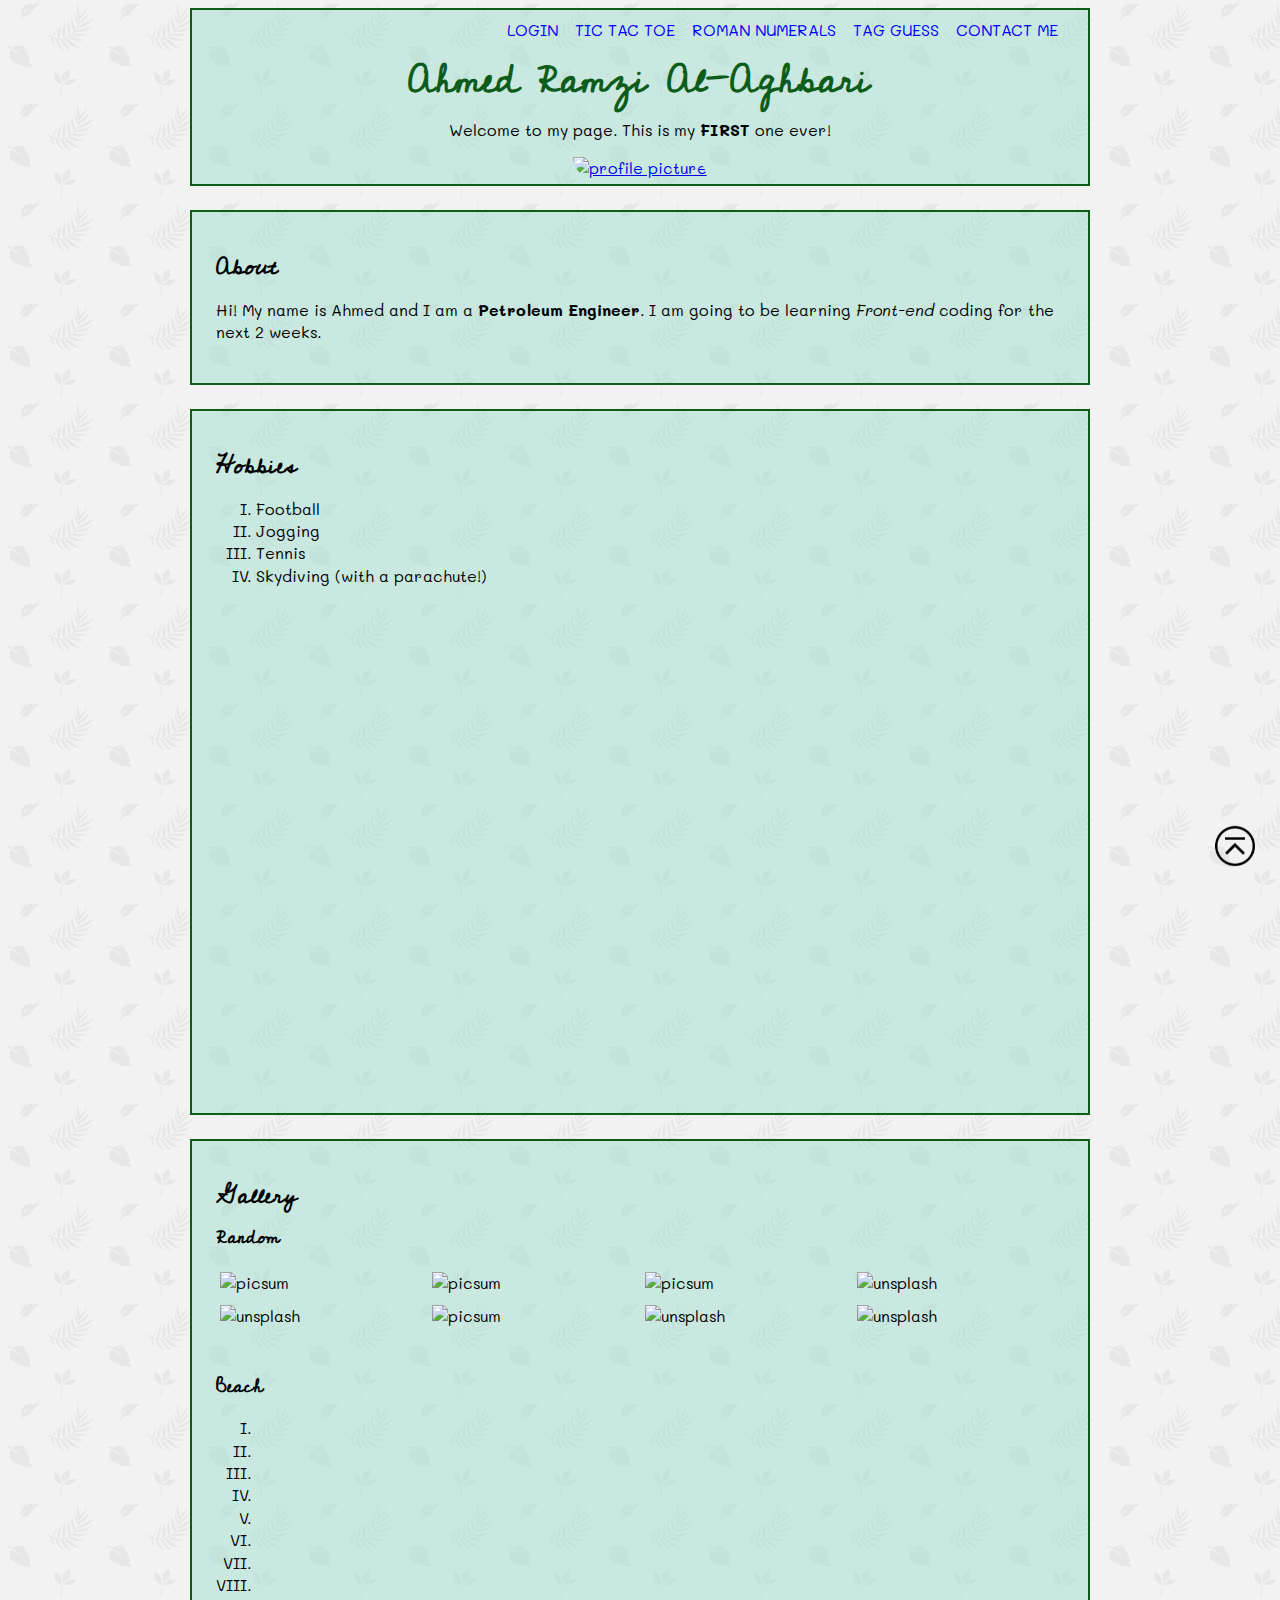
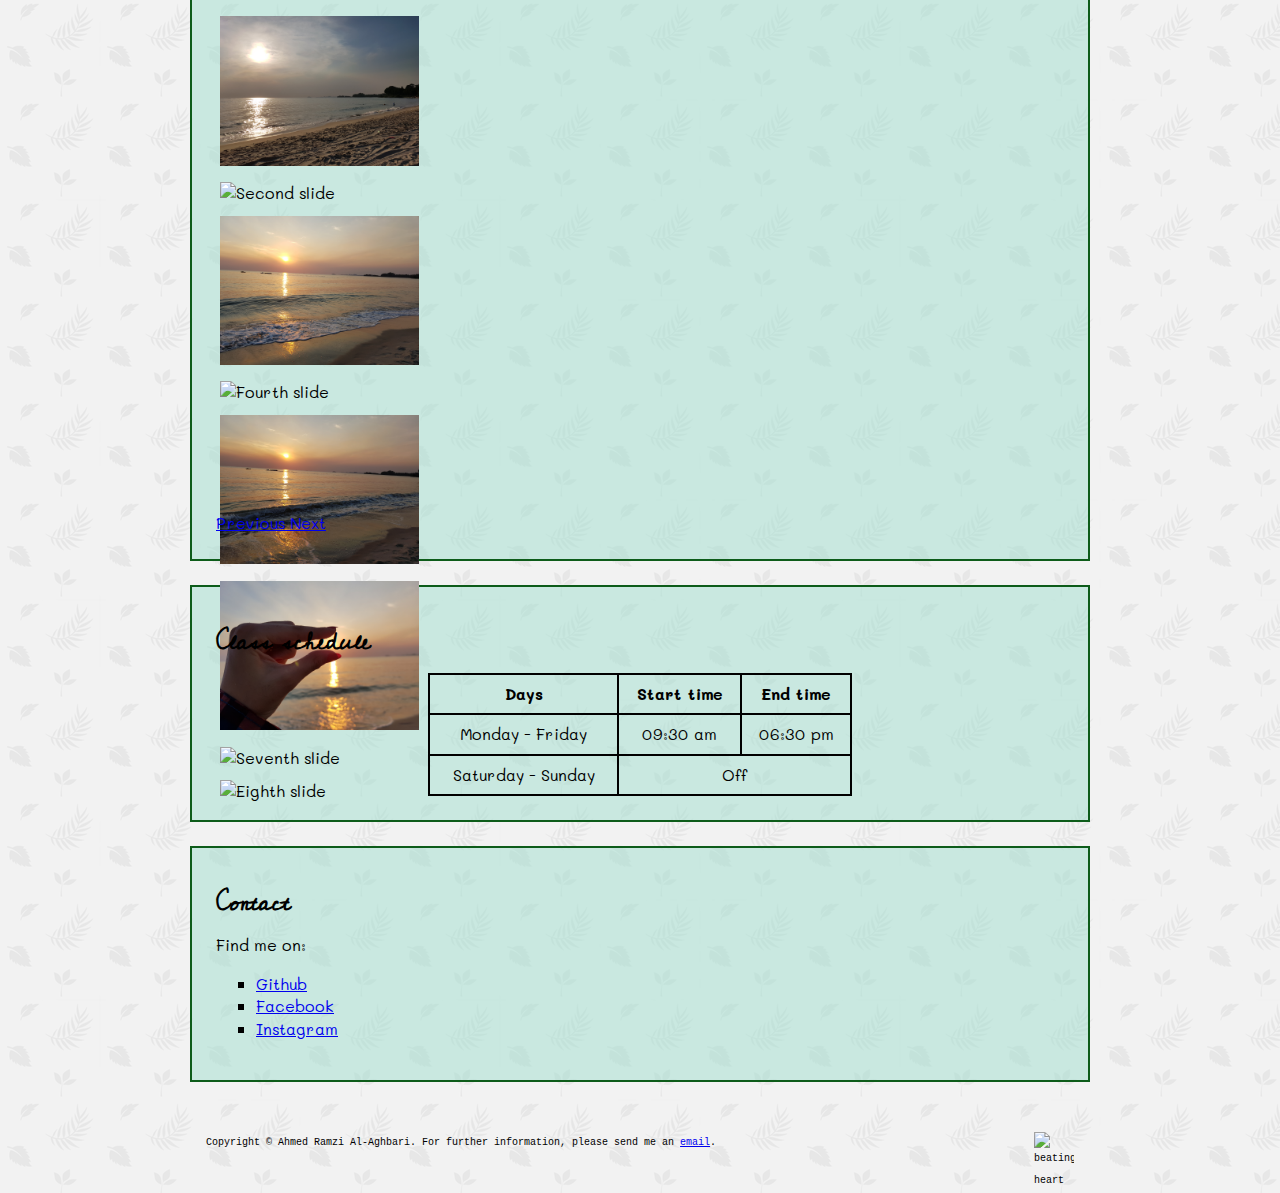
==== index.html @ 37b5f08c "Add files via upload" ====
<!-- Skeleton HTML -->

<!DOCTYPE html>

<html>
	<head>
		<!-- Links to js and css files go here -->
		<title>Ahmed's Page!</title>
		 <!-- Bootstrap CSS -->
		 <link rel="stylesheet" href="https://stackpath.bootstrapcdn.com/bootstrap/4.1.3/css/bootstrap.min.css" integrity="sha384-MCw98/SFnGE8fJT3GXwEOngsV7Zt27NXFoaoApmYm81iuXoPkFOJwJ8ERdknLPMO" crossorigin="anonymous">
		 <!-- Local CSS -->
		<link rel="stylesheet" href="./css/style.css">
		<!-- Viewport meta -->
		<meta name="viewport" content="width=device-width, initial-scale=1, shrink-to-fit=no">
		<!-- Google Fonts -->
		<link href="https://fonts.googleapis.com/css?family=Cedarville+Cursive|Mali" rel="stylesheet">
	</head>

	<body>
		<article>
			<header>
			<!-- Navigator -->
			<div>
				<nav id="nav-list-border">
					<ul id="nav-list">
						<li class="nav-button"><a href="./html/Login.html" target="_blank">Login</a></li>
						<li class="nav-button"><a href="./html/ticTacToe.html" target="_blank">Tic Tac Toe</a></li>
						<li class="nav-button"><a href="./html/romanNumerals.html" target="_blank">Roman Numerals</a></li>
						<li class="nav-button"><a href="./html/tagGuess.html" target="_blank">Tag Guess</a></li>
						<li class="nav-button"><a href="#contact">Contact me</a></li>
					</ul>
				</nav>
			</div>
				<h1> Ahmed Ramzi Al-Aghbari</h1>
					<p>
					Welcome to my page. This is my <strong>FIRST</strong> one ever!
					</p>
					<div id="profile-pic">
							<a href="https://www.instagram.com/ahmedramzi100/"target="_blank"><img src="./images/gallery/Profile 2.jpg" title= "Instagram Profile" alt="profile picture" width="60%"></a>
					</div>
					
			</header>	

			<section>

				<h2 id="about">About</h2>
				<p>Hi! My name is Ahmed and I am a <b>Petroleum Engineer</b>. I am going to be learning <em>Front-end</em> coding for the next 2 weeks.</p>

			</section>

			<section>	

				<h2 id="hobbies">Hobbies</h2>
					<ol class="ordered-list">
						<li>
							Football
						</li>
						<li>
							Jogging
						</li>
						<li>
							Tennis
						</li>
						<li>
							Skydiving (with a parachute!)
						</li>			
					</ol>
					<iframe width="100%" height="480" src="https://www.youtube.com/embed/lq-54gox6-k" frameborder="0" allow="autoplay; encrypted-media" allowfullscreen></iframe>

			</section>

			<section id="albums">	

				<h2 id="gallery">Gallery</h2>
				<h3>Random</h3>
				<img src="https://picsum.photos/200/?random" alt="picsum">
				<img src="https://picsum.photos/200/?gravity" alt="picsum">
				<img src="https://picsum.photos/g/200" alt="picsum">
				<img src="https://source.unsplash.com//200x200/?nature" alt="unsplash">
				<img src="https://source.unsplash.com/random/200x200" alt="unsplash">
				<img src="https://picsum.photos/200/?gravity=east" alt="picsum">
				<img src="https://source.unsplash.com//200x200/?water" alt="unsplash">
				<img src="https://source.unsplash.com/collection/190727/200x200" alt="unsplash">
				<br>
				<br>
				<h3>Beach</h3>
				<div id="carouselExampleIndicators" class="carousel slide" data-ride="carousel" data-interval="3000">
					<ol class="carousel-indicators">
						<li data-target="#carouselExampleIndicators" data-slide-to="0" class="active"></li>
						<li data-target="#carouselExampleIndicators" data-slide-to="1"></li>
						<li data-target="#carouselExampleIndicators" data-slide-to="2"></li>
						<li data-target="#carouselExampleIndicators" data-slide-to="3"></li>
						<li data-target="#carouselExampleIndicators" data-slide-to="4"></li>
						<li data-target="#carouselExampleIndicators" data-slide-to="5"></li>
						<li data-target="#carouselExampleIndicators" data-slide-to="6"></li>
						<li data-target="#carouselExampleIndicators" data-slide-to="7"></li>
					</ol>
					<div class="carousel-inner">
						<div class="carousel-item active">
							<img class="d-block w-100" src="./images/gallery/20180812_182006.jpg" alt="First slide">
						</div>
						<div class="carousel-item">
							<img class="d-block w-100" src="./images/gallery/20180812_182644.jpg" alt="Second slide">
						</div>
						<div class="carousel-item">
							<img class="d-block w-100" src="./images/gallery/20180812_190157.jpg" alt="Third slide">
						</div>
						<div class="carousel-item">
							<img class="d-block w-100" src="./images/gallery/20180812_190054.jpg" alt="Fourth slide">
						</div>
						<div class="carousel-item">
							<img class="d-block w-100" src="./images/gallery/20180812_190155.jpg" alt="Fifth slide">
						</div>
						<div class="carousel-item">
							<img class="d-block w-100" src="./images/gallery/20180812_190102.jpg" alt="Sixth slide">
						</div>
						<div class="carousel-item">
							<img class="d-block w-100" src="./images/gallery/IMG_6844 copy.jpg" alt="Seventh slide">
						</div>
						<div class="carousel-item">
							<img class="d-block w-100" src="./images/gallery/IMG_6849 copy.jpg" alt="Eighth slide">
						</div>
					</div>
					<a class="carousel-control-prev" href="#carouselExampleIndicators" role="button" data-slide="prev">
						<span class="carousel-control-prev-icon" aria-hidden="true"></span>
						<span class="sr-only">Previous</span>
					</a>
					<a class="carousel-control-next" href="#carouselExampleIndicators" role="button" data-slide="next">
						<span class="carousel-control-next-icon" aria-hidden="true"></span>
						<span class="sr-only">Next</span>
					</a>
				</div>
			</section>
			
			<section>
				
				<h2>Class schedule</h2>
				<table>
					<tr>
						<th>
							Days
						</th>
						<th>
							Start time
						</th>
						<th>
							End time
						</th>
					</tr>
					<tr>
						<td>
							Monday - Friday
						</td>
						<td>
							09:30 am
						</td>
						<td>
							06:30 pm
						</td>
					</tr>
					<tr>
						<td>
							Saturday - Sunday
						</td>
						<td colspan="2">
							Off
						</td>
					</tr>
				</table>
				
			</section>
			
			<section>
				
				<h2 id="contact">Contact</h2>
				<p>
					Find me on:
					
					<ul class="unordered-list"> 
						<li><a href="https://github.com/arsm100"target="_blank">Github</a></li>
						<li><a href="https://www.facebook.com/ahmed.ramzi.100"target="_blank">Facebook</a></li>
						<li><a href="https://www.instagram.com/ahmedramzi100/"target="_blank">Instagram</a></li>
					</ul>
				</p>
				
			</section>
			
			<footer>
				<p class="animate">Copyright &copy; Ahmed Ramzi Al-Aghbari. For further information, please send me an <a href="mailto:ahmedramzy160@yahoo.com">email</a>.<!-- Heart animation --><img class="pulse" width="40px" src="https://upload.wikimedia.org/wikipedia/commons/thumb/f/f1/Heart_coraz%C3%B3n.svg/1200px-Heart_coraz%C3%B3n.svg.png" alt="beating heart"></p>
				<!-- Go to Top Button -->
				<div id="top-button"><a href="#"><img src="./images/gallery/back_top_92306.png" width="40px" title="Back to top"></a></div>
			</footer>
			
		</article>
		<!-- Optional JavaScript -->
		<!-- jQuery first, then Popper.js, then Bootstrap JS -->
		<script src="https://code.jquery.com/jquery-3.3.1.slim.min.js" integrity="sha384-q8i/X+965DzO0rT7abK41JStQIAqVgRVzpbzo5smXKp4YfRvH+8abtTE1Pi6jizo" crossorigin="anonymous"></script>
		<script src="https://cdnjs.cloudflare.com/ajax/libs/popper.js/1.14.3/umd/popper.min.js" integrity="sha384-ZMP7rVo3mIykV+2+9J3UJ46jBk0WLaUAdn689aCwoqbBJiSnjAK/l8WvCWPIPm49" crossorigin="anonymous"></script>
		<script src="https://stackpath.bootstrapcdn.com/bootstrap/4.1.3/js/bootstrap.min.js" integrity="sha384-ChfqqxuZUCnJSK3+MXmPNIyE6ZbWh2IMqE241rYiqJxyMiZ6OW/JmZQ5stwEULTy" crossorigin="anonymous"></script>
	</body>
</html>
---- css/style.css ----
body {
  font-family: Mali, serif, cursive;
  line-height: 1.4em;
  background-image: url('../images/gallery/leaves-pattern.png');
  background-color: gray;
  box-sizing: border-box;
}
article {
  width: 100%;
  max-width: 900px;
  margin: 0 auto;
}
header {
  background-color: rgba(160, 221, 206, 0.5);
  padding: 24px;
  margin-bottom: 24px;
  border: 2px solid rgb(13, 92, 26);
  text-align: center;
  clear: both;
  padding: 0px;
}
header img {
  border-radius: 0px 100px;
  margin-bottom: 5px;
}
/* Navigation Bar */
#nav-list{
  list-style: none;
  text-align: center;
  overflow: hidden;
  float: right;
  margin-top: 5px;
  margin-right: 10px;
  margin-left: 5px;
  margin-bottom: 24px;
  padding-right: 16px;
}
nav li {
  display: inline-block;
  margin-left: 4px;
  padding: 4px;
  text-transform: uppercase;
  transition: all 1s;
}
nav li a:link {
  color: blue;
  text-decoration: none;
}
.nav-button:hover {
  font-size: 20px;
  transform: scale(1.2)
}
/* Nav List center in mobile */
@media(max-width: 480px){
  #nav-list{
    float: none;
  }
}
section {
  padding: 24px;
  margin-bottom: 24px;
  background-color: rgba(160, 221, 206, 0.5);
  border: 2px solid rgb(13, 92, 26);
}
h1 {
  font-size: 40px;
  color:rgb(13, 92, 26);
  clear: both;
  }
h1,h2,h3,h4 {
  font-family: 'Cedarville Cursive', cursive;
}
/* Responsive support for photos */
#albums img {
  display: inline-block;
  width: 23.5%;
  padding: 4px;
  margin-bottom: 3px;
}
/* Carousel album */
.carousel-inner {
  height: 500px;
}
table,th,td {
border-collapse:collapse;
border: 2px solid #000;
padding: 8px;
text-align: center;
}
table {
  width: 50%; 
  margin-left: auto;
  margin-right: auto;
}
ol{
  list-style-type: upper-roman;
}
.unordered-list{
  list-style-type: square;
}
footer{
  font-size: 10px;
  font-family: 'Courier New', Courier, monospace;
  padding: 16px;
}
#top-button {
  position: fixed;
  bottom: 25px;
  right: 25px;
}
/* Animation */
/* Copy right slide in */
@keyframes slidein {
  from {
    margin-left: 100%;
    width: 300%;
  }
  to {
    margin-left: 0;
    width: 100%;
  }
}
.animate {
  animation: slidein 5s 1;
}
/* Beating Heart */
@keyframes pulse {
  from {
    transform: scale(0.8)
  }
  to {
    transform: scale(1.3)
  }
}
.pulse {
  float: right;
  animation: pulse 0.5s infinite;
}
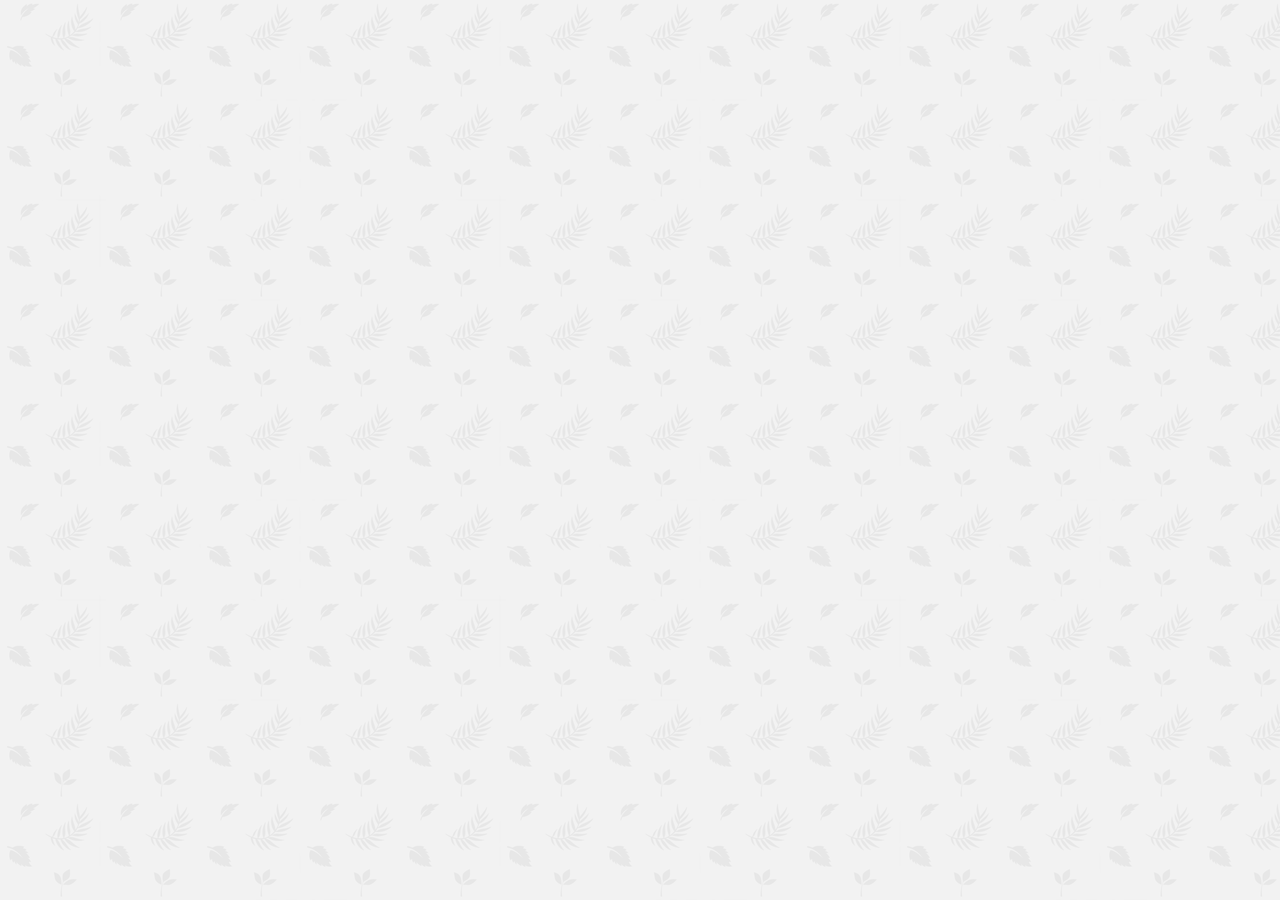
==== commit 1cfcce5d: "Update index.html" ====
--- a/index.html
+++ b/index.html
@@ -14,6 +14,8 @@
 		<meta name="viewport" content="width=device-width, initial-scale=1, shrink-to-fit=no">
 		<!-- Google Fonts -->
 		<link href="https://fonts.googleapis.com/css?family=Cedarville+Cursive|Mali" rel="stylesheet">
+		<script type="text/javascript">
+     
 	</head>
 
 	<body>
@@ -198,4 +200,4 @@
 		<script src="https://cdnjs.cloudflare.com/ajax/libs/popper.js/1.14.3/umd/popper.min.js" integrity="sha384-ZMP7rVo3mIykV+2+9J3UJ46jBk0WLaUAdn689aCwoqbBJiSnjAK/l8WvCWPIPm49" crossorigin="anonymous"></script>
 		<script src="https://stackpath.bootstrapcdn.com/bootstrap/4.1.3/js/bootstrap.min.js" integrity="sha384-ChfqqxuZUCnJSK3+MXmPNIyE6ZbWh2IMqE241rYiqJxyMiZ6OW/JmZQ5stwEULTy" crossorigin="anonymous"></script>
 	</body>
-</html>+</html>
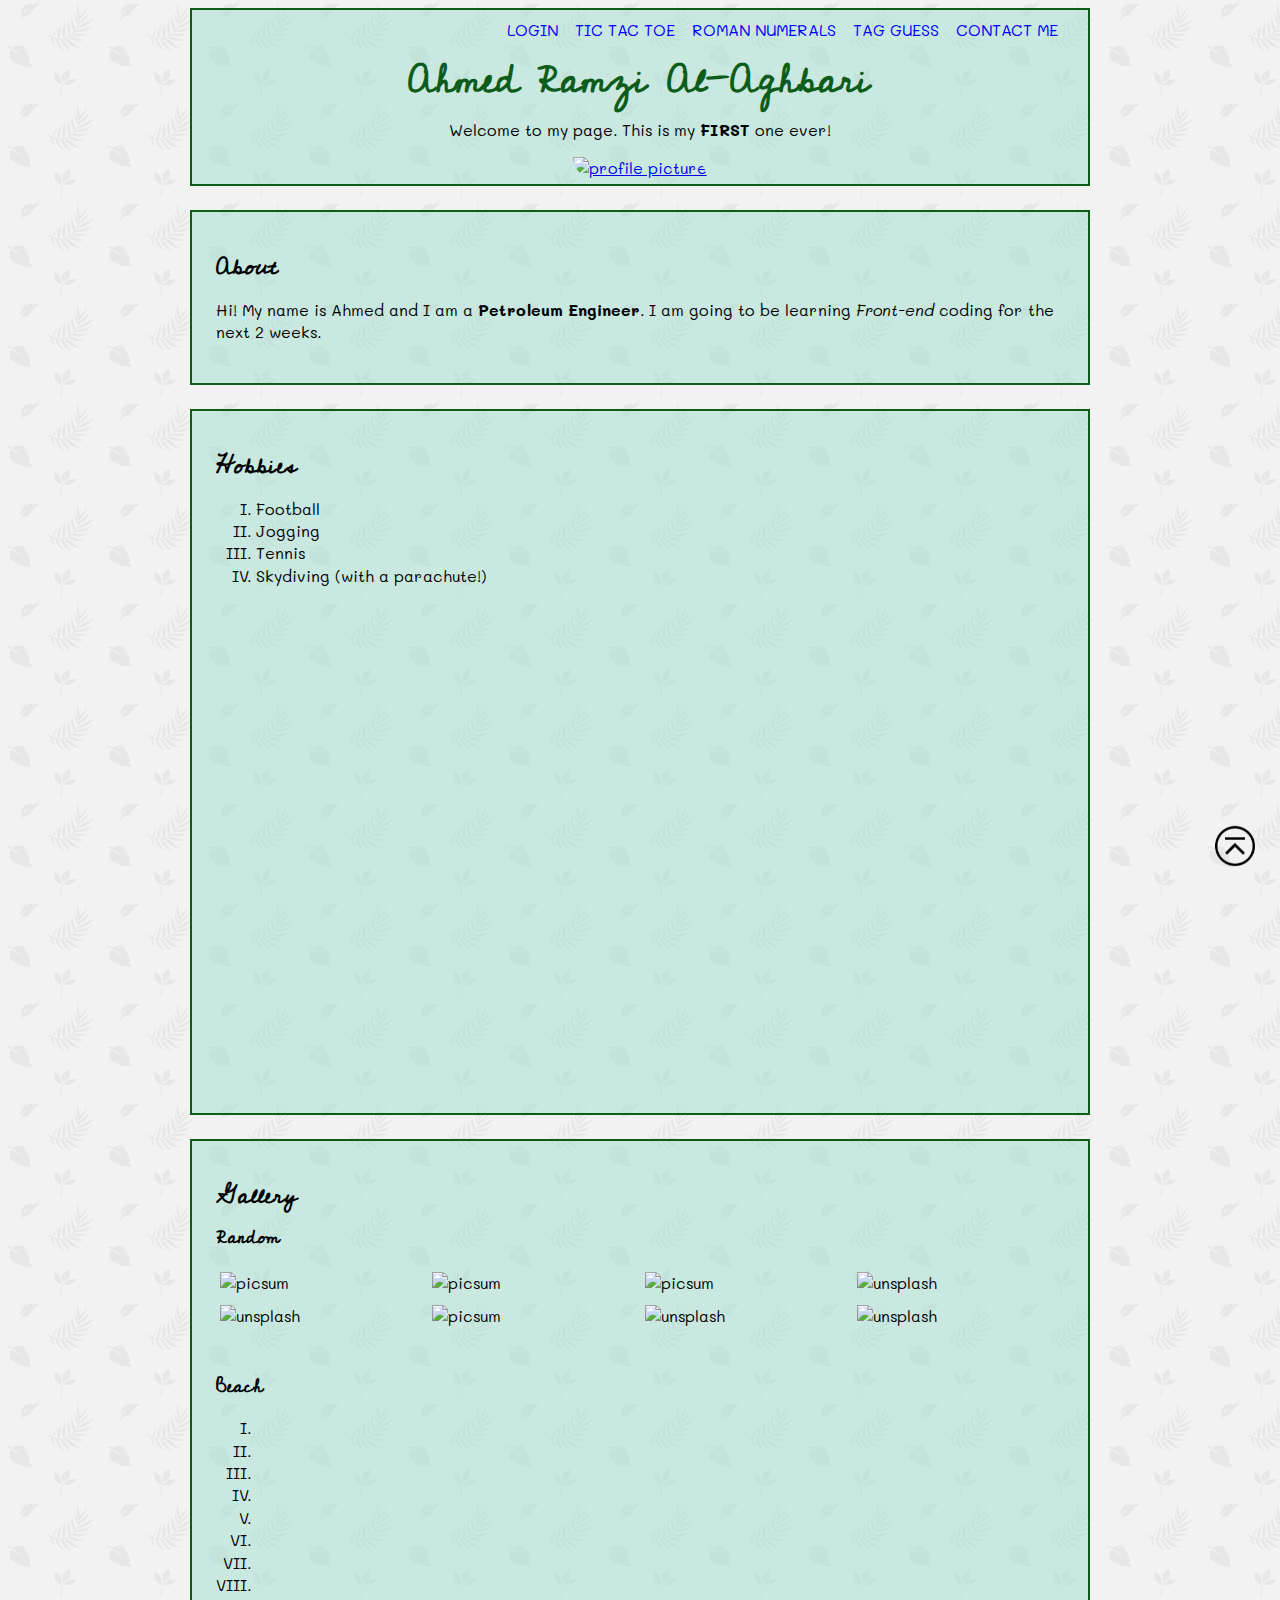
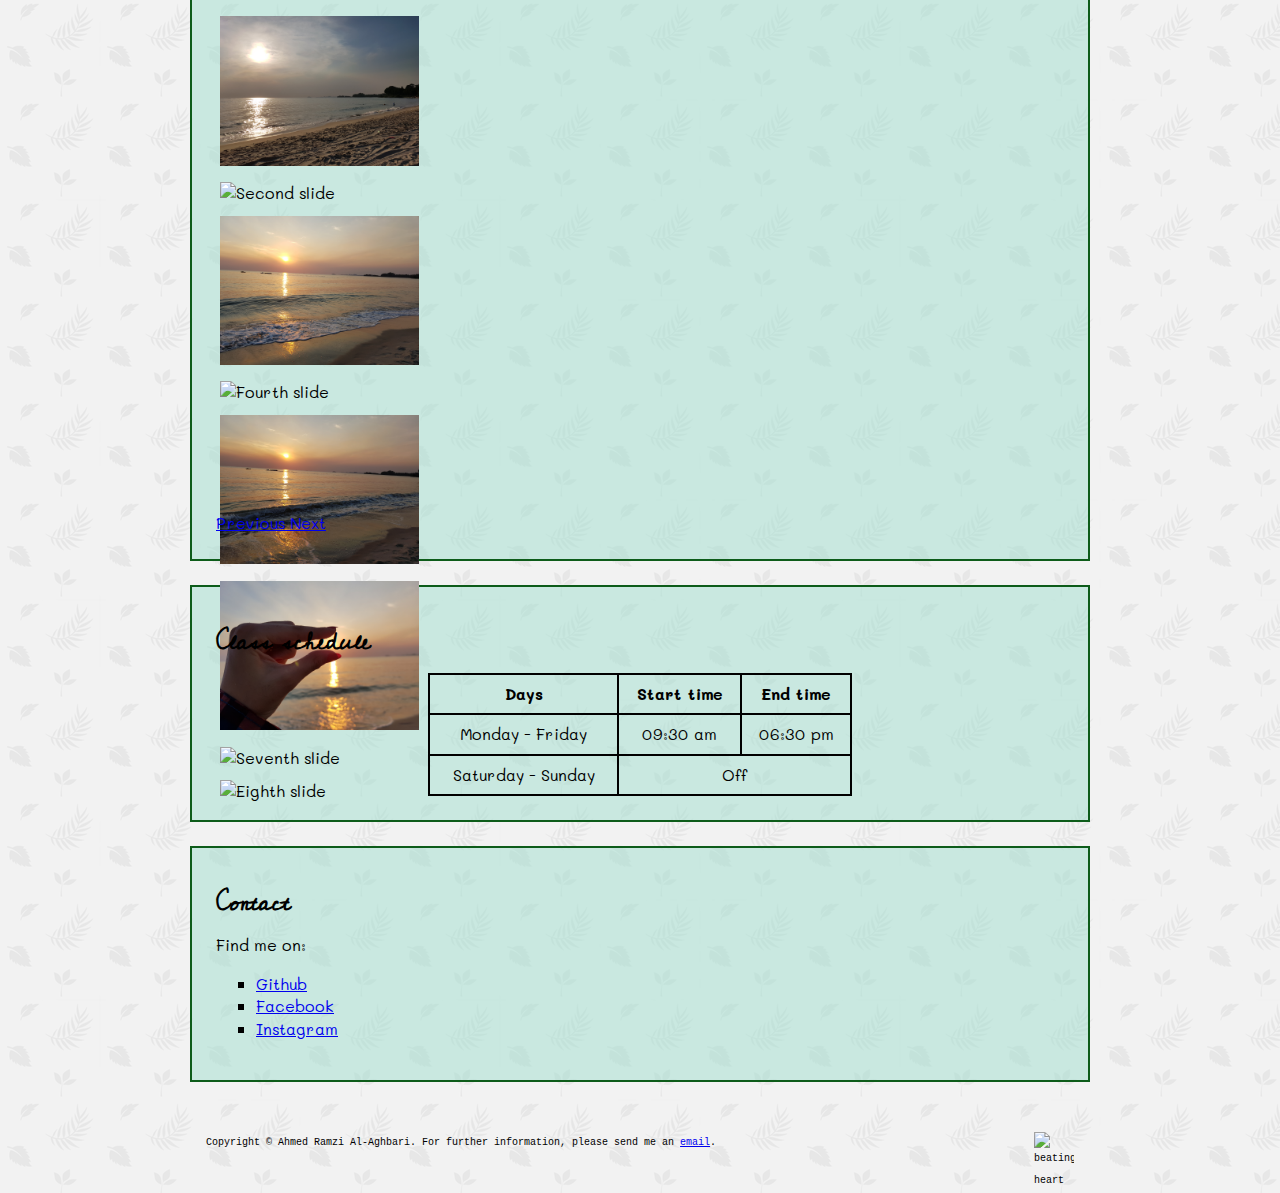
==== commit 9bc6b063: "Update index.html" ====
--- a/index.html
+++ b/index.html
@@ -14,7 +14,6 @@
 		<meta name="viewport" content="width=device-width, initial-scale=1, shrink-to-fit=no">
 		<!-- Google Fonts -->
 		<link href="https://fonts.googleapis.com/css?family=Cedarville+Cursive|Mali" rel="stylesheet">
-		<script type="text/javascript">
      
 	</head>
 
